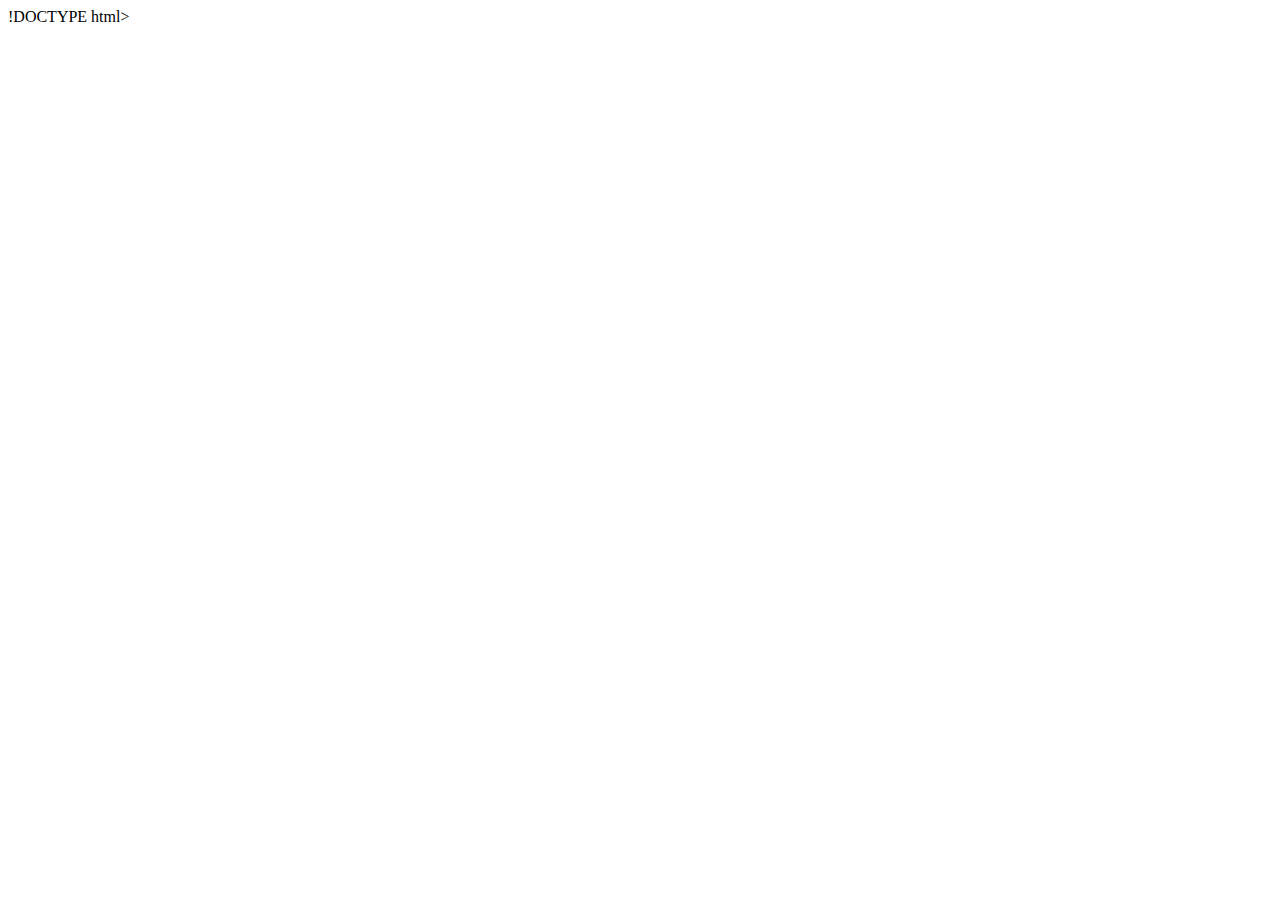
==== HTML5/chat.html @ cc44a6d9 "Criando chat com css" ====
!DOCTYPE html>
<html lang="en">
    <head>
        <meta charset="UTF-8">
        <meta name="viewport" content="width=device-width", initial-scale="1.0">
        <link rel="stylesheet" href="stylechat.css">
        <title>Chat</title>
    </head>
    <body>

    </body>
</html>
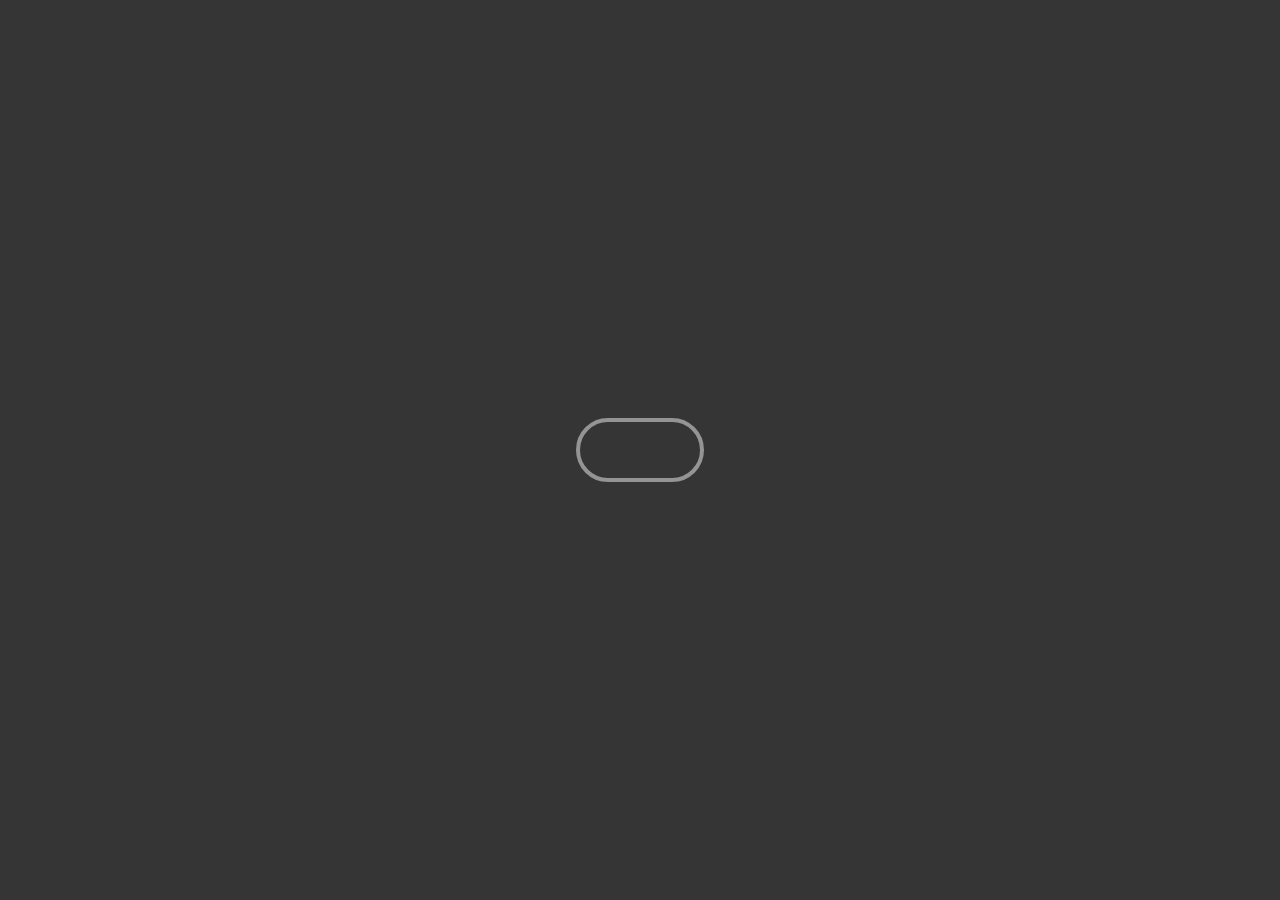
==== commit 35e8a499: "arrumando" ====
--- a/HTML5/chat.html
+++ b/HTML5/chat.html
@@ -1,4 +1,4 @@
-!DOCTYPE html>
+<!DOCTYPE html>
 <html lang="en">
     <head>
         <meta charset="UTF-8">
@@ -7,6 +7,12 @@
         <title>Chat</title>
     </head>
     <body>
-
+        <main class="wrapper">
+            <div class="chatbot">
+                <div class="chatbot_loading"></div>
+                <div class="chatbot_loading"></div>
+                <div class="chatbot_loading"></div>
+            </div>
+        </main>
     </body>
 </html>--- a/HTML5/stylechat.css
+++ b/HTML5/stylechat.css
@@ -0,0 +1,39 @@
+body {
+    margin: 0;
+    padding: 0;
+    font-family: sans-serif;
+}
+
+.wrapper {
+    height: 100vh;
+    width: 100vw;
+    background-color: rgb(53, 53, 53);
+    display: flex;
+    justify-content: center;
+    align-items: center;
+}
+
+.chatbot {
+    height: 4rem;
+    width: 8rem;
+    border-radius: 36px;
+    border: 4px solid #949494;
+    box-sizing: border-box;
+    display: flex;
+    justify-content: space-evenly;
+    align-items: center;
+    position: relative;
+    transform: translateY(0);
+    /* animation*/
+}
+
+.chatbot::before {
+    content: '';
+    width: 0;
+    height: 0;
+    position: absolute;
+    bottom: -1.3rem;
+    left: 2rem;
+    border-left: 2px solid transparent;
+    border-right: 17px solid transparent;
+}